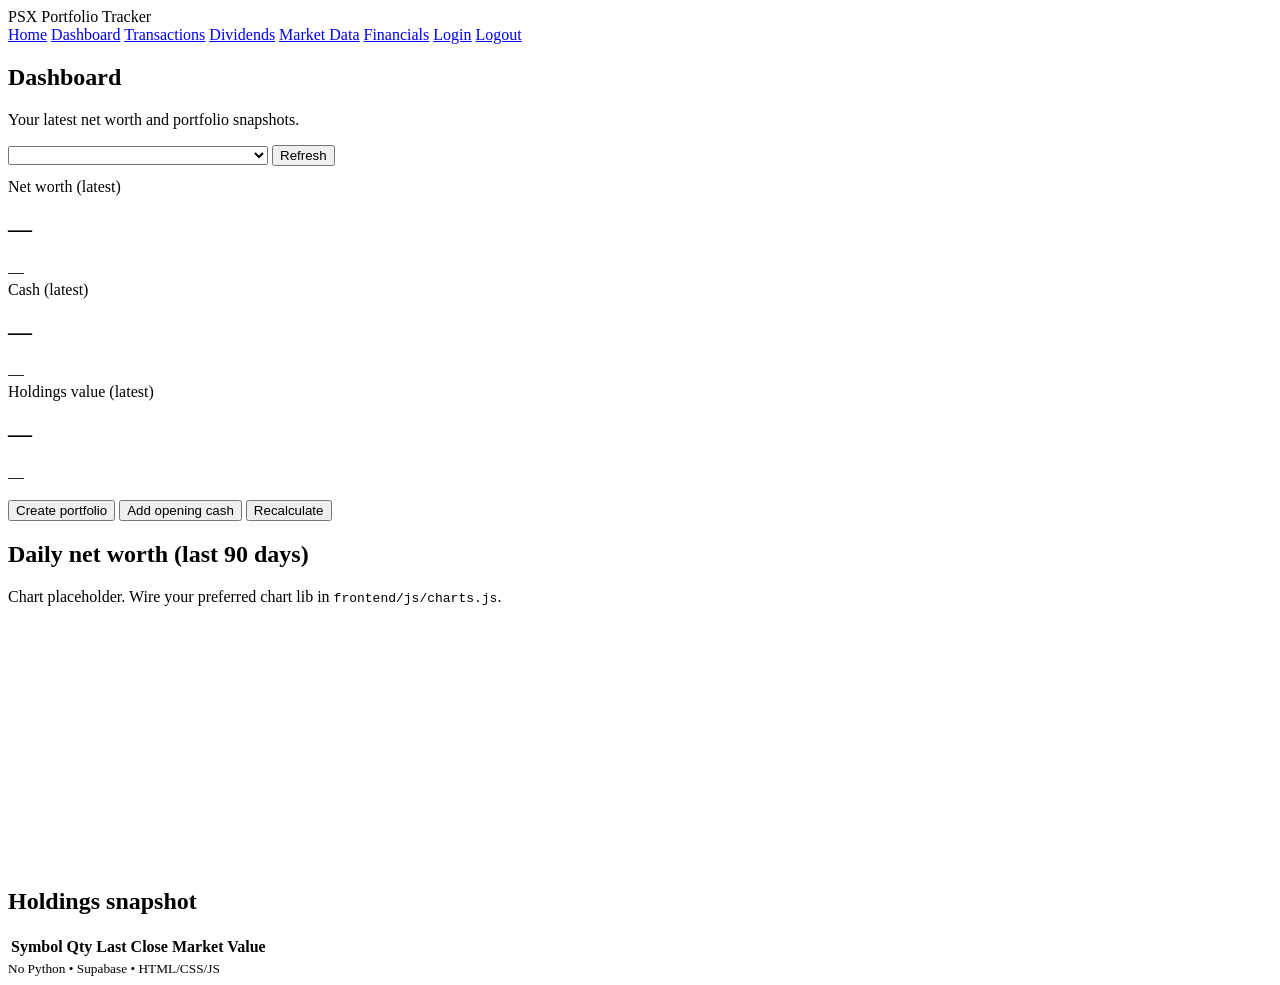
==== dashboard.html @ b10258f9 "Add files via upload" ====
<!doctype html>
<html lang="en">
<head>
  <meta charset="utf-8"/>
  <meta name="viewport" content="width=device-width,initial-scale=1"/>
  <title>Dashboard</title>
  <link rel="stylesheet" href="../styles/app.css"/>
</head>
<body>
  <header class="topbar">
    <div class="brand">PSX Portfolio Tracker</div>
    <nav class="nav">
      <a href="../index.html">Home</a>
      <a href="./dashboard.html">Dashboard</a>
      <a href="./transactions.html">Transactions</a>
      <a href="./dividends.html">Dividends</a>
      <a href="./market-data.html">Market Data</a>
      <a href="./financials.html">Financials</a>
      <a href="./login.html" id="navLogin">Login</a>
      <a href="#" id="navLogout" class="hidden">Logout</a>
    </nav>
  </header>

  <main class="container">
    <section class="card">
  <div class="row" style="justify-content:space-between">
    <div>
      <h1>Dashboard</h1>
      <p>Your latest net worth and portfolio snapshots.</p>
    </div>
    <div class="row">
      <select class="input" id="portfolioSelect" style="min-width:260px"></select>
      <button class="button secondary" id="btnRefresh">Refresh</button>
    </div>
  </div>

  <div id="dashMsg" class="notice hidden"></div>

  <div class="grid-3" style="margin-top:12px">
    <div class="card" style="box-shadow:none; margin:0; background:rgba(255,255,255,.03)">
      <div class="badge">Net worth (latest)</div>
      <h2 id="netWorth">—</h2>
      <div class="muted" id="asOf">—</div>
    </div>
    <div class="card" style="box-shadow:none; margin:0; background:rgba(255,255,255,.03)">
      <div class="badge">Cash (latest)</div>
      <h2 id="cash">—</h2>
      <div class="muted" id="cashAsOf">—</div>
    </div>
    <div class="card" style="box-shadow:none; margin:0; background:rgba(255,255,255,.03)">
      <div class="badge">Holdings value (latest)</div>
      <h2 id="holdings">—</h2>
      <div class="muted" id="holdingsAsOf">—</div>
    </div>
  </div>

  <div class="row" style="margin-top:14px">
    <button class="button" id="btnCreatePortfolio">Create portfolio</button>
    <button class="button secondary" id="btnAddOpeningCash">Add opening cash</button>
    <button class="button secondary" id="btnRecalc">Recalculate</button>
  </div>
</section>

<section class="card">
  <h2>Daily net worth (last 90 days)</h2>
  <div class="notice">Chart placeholder. Wire your preferred chart lib in <code>frontend/js/charts.js</code>.</div>
  <div style="height:260px; border:1px dashed rgba(255,255,255,.16); border-radius:14px; display:flex; align-items:center; justify-content:center; color:rgba(255,255,255,.5)">
    Chart area
  </div>
</section>

<section class="card">
  <h2>Holdings snapshot</h2>
  <table class="table" id="holdingsTable">
    <thead><tr><th>Symbol</th><th>Qty</th><th>Last Close</th><th>Market Value</th></tr></thead>
    <tbody></tbody>
  </table>
</section>

  </main>

  <footer class="footer"><small>No Python • Supabase • HTML/CSS/JS</small></footer>
  <script type="module" src="../js/pages/dashboard.page.js"></script>
</body>
</html>
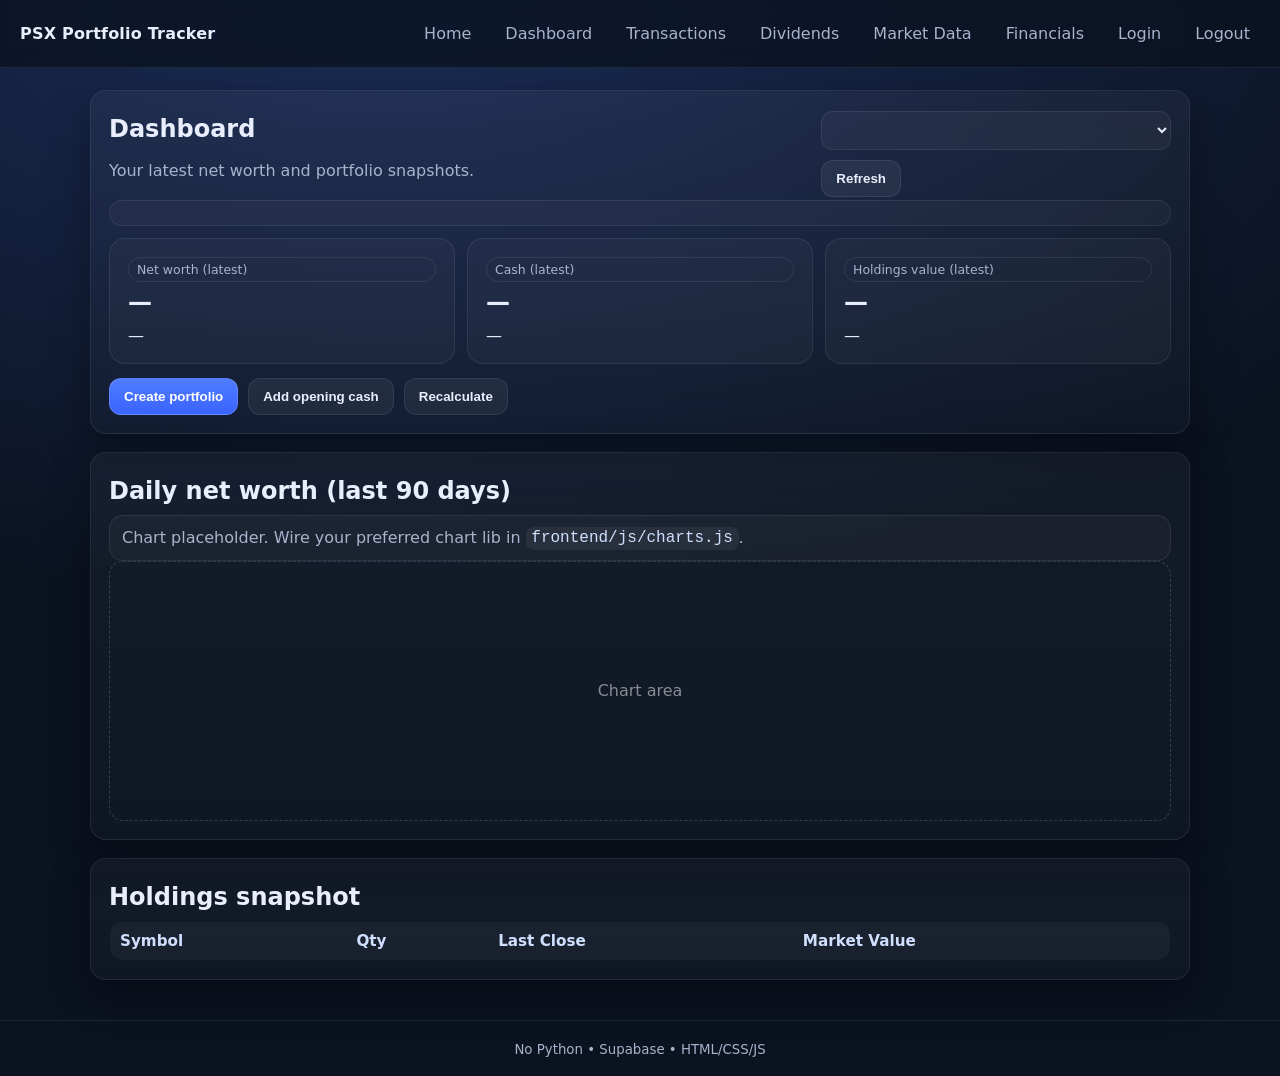
==== commit 0c862c17: "Update dashboard.html" ====
--- a/dashboard.html
+++ b/dashboard.html
@@ -4,7 +4,7 @@
   <meta charset="utf-8"/>
   <meta name="viewport" content="width=device-width,initial-scale=1"/>
   <title>Dashboard</title>
-  <link rel="stylesheet" href="../styles/app.css"/>
+  <link rel="stylesheet" href="app.css"/>
 </head>
 <body>
   <header class="topbar">
@@ -82,4 +82,4 @@
   <footer class="footer"><small>No Python • Supabase • HTML/CSS/JS</small></footer>
   <script type="module" src="../js/pages/dashboard.page.js"></script>
 </body>
-</html>+</html>
--- a/app.css
+++ b/app.css
@@ -0,0 +1,136 @@
+:root{
+  --bg:#0b1220;
+  --panel:#0f1a30;
+  --panel2:#111f3a;
+  --text:#e8eefc;
+  --muted:#a8b3cc;
+  --line:rgba(255,255,255,.08);
+  --brand:#4f7cff;
+  --brand2:#3b63ff;
+  --danger:#ff5a6a;
+  --ok:#38d39f;
+  --warn:#ffcc66;
+  --shadow:0 16px 40px rgba(0,0,0,.35);
+  --radius:16px;
+  --mono: ui-monospace, SFMono-Regular, Menlo, Monaco, Consolas, "Liberation Mono", "Courier New", monospace;
+  --sans: ui-sans-serif, system-ui, -apple-system, Segoe UI, Roboto, Helvetica, Arial, "Apple Color Emoji","Segoe UI Emoji";
+}
+
+*{box-sizing:border-box}
+body{
+  margin:0;
+  font-family:var(--sans);
+  background:radial-gradient(1200px 600px at 30% 0%, #1a2c55, var(--bg));
+  color:var(--text);
+}
+
+a{ color:inherit; text-decoration:none; }
+code{ font-family:var(--mono); color:#cfe0ff; background:rgba(255,255,255,.06); padding:.15rem .35rem; border-radius:8px; }
+
+.topbar{
+  display:flex;
+  align-items:center;
+  justify-content:space-between;
+  padding:16px 20px;
+  border-bottom:1px solid var(--line);
+  position:sticky;
+  top:0;
+  background:rgba(11,18,32,.78);
+  backdrop-filter: blur(10px);
+}
+.brand{ font-weight:700; letter-spacing:.2px; }
+.nav{ display:flex; gap:14px; align-items:center; }
+.nav a{ padding:8px 10px; border-radius:10px; color:var(--muted); }
+.nav a:hover{ background:rgba(255,255,255,.06); color:var(--text); }
+
+.container{
+  width:min(1100px, calc(100% - 40px));
+  margin:22px auto 40px;
+  display:grid;
+  gap:18px;
+}
+
+.card{
+  background:linear-gradient(180deg, rgba(255,255,255,.04), rgba(255,255,255,.02));
+  border:1px solid var(--line);
+  border-radius:var(--radius);
+  padding:18px 18px;
+  box-shadow:var(--shadow);
+}
+
+.card h1,.card h2,.card h3{ margin:6px 0 10px; }
+.card p{ color:var(--muted); line-height:1.55; }
+
+.row{ display:flex; flex-wrap:wrap; gap:10px; align-items:center; }
+.stack{ display:grid; gap:12px; }
+
+.button{
+  display:inline-flex;
+  align-items:center;
+  justify-content:center;
+  padding:10px 14px;
+  border-radius:12px;
+  background:linear-gradient(180deg, var(--brand), var(--brand2));
+  color:#fff;
+  border:1px solid rgba(255,255,255,.14);
+  cursor:pointer;
+  font-weight:600;
+}
+.button.secondary{
+  background:rgba(255,255,255,.06);
+  border:1px solid var(--line);
+  color:var(--text);
+}
+.button.danger{
+  background:rgba(255,90,106,.18);
+  border:1px solid rgba(255,90,106,.35);
+}
+.button:disabled{
+  opacity:.55; cursor:not-allowed;
+}
+
+.input, select, textarea{
+  width:100%;
+  padding:10px 12px;
+  border-radius:12px;
+  border:1px solid var(--line);
+  background:rgba(255,255,255,.04);
+  color:var(--text);
+  outline:none;
+}
+label{ color:var(--muted); font-size:.92rem; }
+
+.grid-2{ display:grid; grid-template-columns: 1fr 1fr; gap:12px; }
+.grid-3{ display:grid; grid-template-columns: 1fr 1fr 1fr; gap:12px; }
+@media (max-width: 820px){
+  .grid-2,.grid-3{ grid-template-columns:1fr; }
+  .nav{ flex-wrap:wrap; justify-content:flex-end; }
+}
+
+.table{
+  width:100%;
+  border-collapse:collapse;
+  overflow:hidden;
+  border-radius:14px;
+  border:1px solid var(--line);
+}
+.table th, .table td{
+  padding:10px 10px;
+  border-bottom:1px solid var(--line);
+  text-align:left;
+  font-size:.95rem;
+}
+.table th{ color:#cfe0ff; background:rgba(255,255,255,.04); }
+.table td{ color:var(--muted); }
+.table tr:hover td{ color:var(--text); background:rgba(255,255,255,.02); }
+
+.badge{ padding:4px 8px; border-radius:999px; font-size:.78rem; border:1px solid var(--line); color:var(--muted); }
+.badge.ok{ border-color:rgba(56,211,159,.35); color:var(--ok); }
+.badge.warn{ border-color:rgba(255,204,102,.35); color:var(--warn); }
+.badge.danger{ border-color:rgba(255,90,106,.35); color:var(--danger); }
+
+.notice{ padding:12px 12px; border-radius:14px; border:1px solid var(--line); background:rgba(255,255,255,.03); color:var(--muted); }
+.notice.error{ border-color:rgba(255,90,106,.35); color:#ffd2d7; background:rgba(255,90,106,.10); }
+.notice.ok{ border-color:rgba(56,211,159,.35); color:#d5ffef; background:rgba(56,211,159,.10); }
+
+.footer{ text-align:center; padding:18px; color:var(--muted); border-top:1px solid var(--line); }
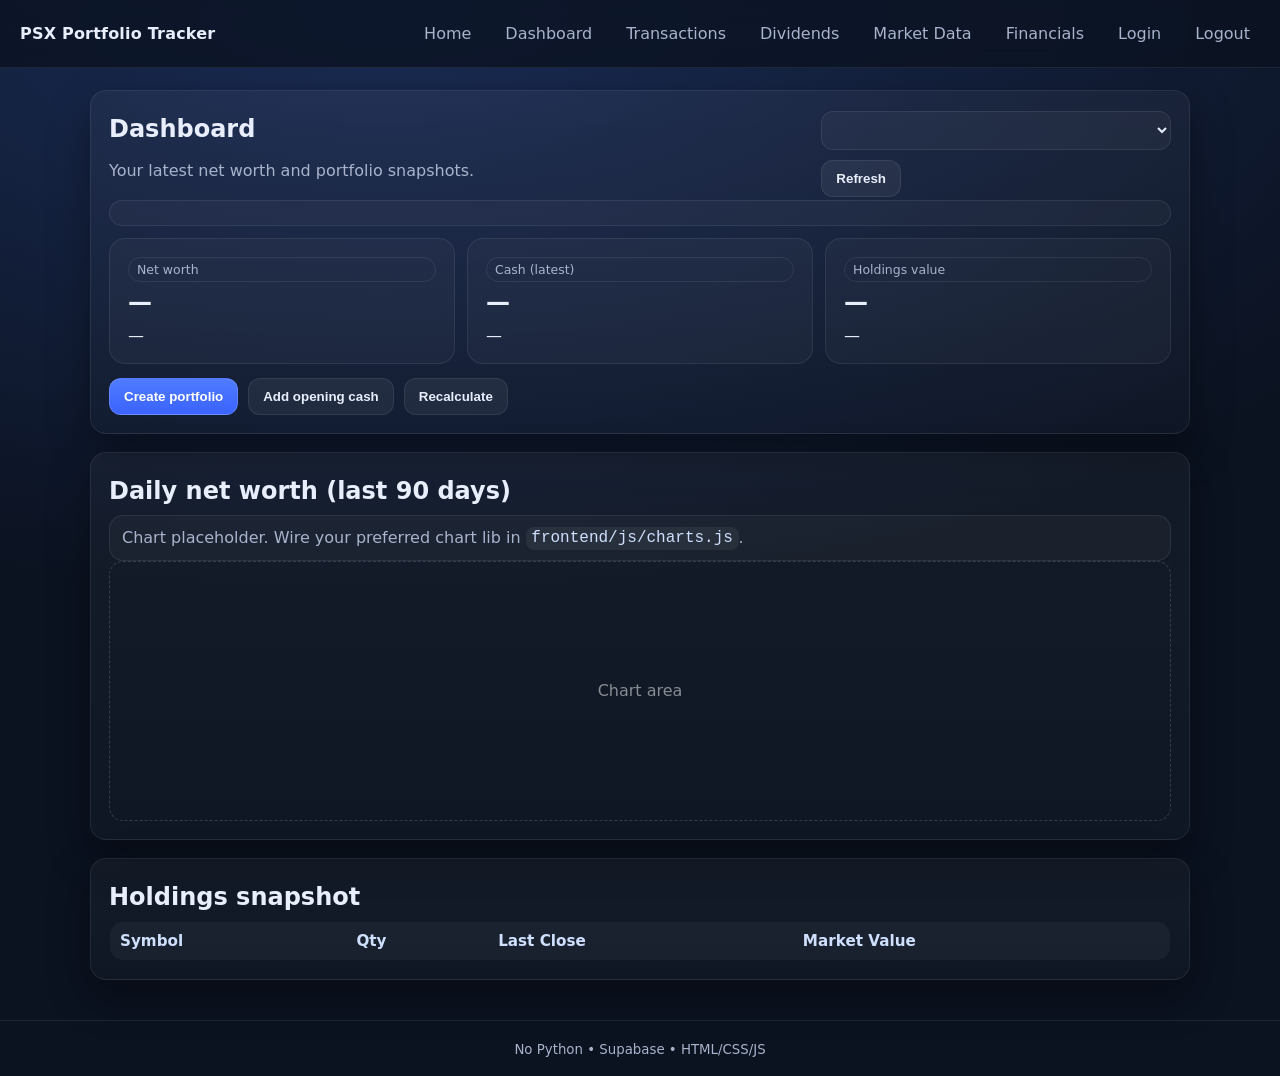
==== commit 5565089f: "Update dashboard.html" ====
--- a/dashboard.html
+++ b/dashboard.html
@@ -10,13 +10,13 @@
   <header class="topbar">
     <div class="brand">PSX Portfolio Tracker</div>
     <nav class="nav">
-      <a href="../index.html">Home</a>
-      <a href="./dashboard.html">Dashboard</a>
-      <a href="./transactions.html">Transactions</a>
-      <a href="./dividends.html">Dividends</a>
-      <a href="./market-data.html">Market Data</a>
-      <a href="./financials.html">Financials</a>
-      <a href="./login.html" id="navLogin">Login</a>
+      <a href="index.html">Home</a>
+      <a href="dashboard.html">Dashboard</a>
+      <a href="transactions.html">Transactions</a>
+      <a href="dividends.html">Dividends</a>
+      <a href="market-data.html">Market Data</a>
+      <a href="financials.html">Financials</a>
+      <a href="login.html" id="navLogin">Login</a>
       <a href="#" id="navLogout" class="hidden">Logout</a>
     </nav>
   </header>
@@ -38,7 +38,7 @@
 
   <div class="grid-3" style="margin-top:12px">
     <div class="card" style="box-shadow:none; margin:0; background:rgba(255,255,255,.03)">
-      <div class="badge">Net worth (latest)</div>
+      <div class="badge">Net worth</div>
       <h2 id="netWorth">—</h2>
       <div class="muted" id="asOf">—</div>
     </div>
@@ -48,7 +48,7 @@
       <div class="muted" id="cashAsOf">—</div>
     </div>
     <div class="card" style="box-shadow:none; margin:0; background:rgba(255,255,255,.03)">
-      <div class="badge">Holdings value (latest)</div>
+      <div class="badge">Holdings value</div>
       <h2 id="holdings">—</h2>
       <div class="muted" id="holdingsAsOf">—</div>
     </div>
@@ -80,6 +80,6 @@
   </main>
 
   <footer class="footer"><small>No Python • Supabase • HTML/CSS/JS</small></footer>
-  <script type="module" src="../js/pages/dashboard.page.js"></script>
+  <script type="module" src="dashboard.page.js"></script>
 </body>
 </html>
